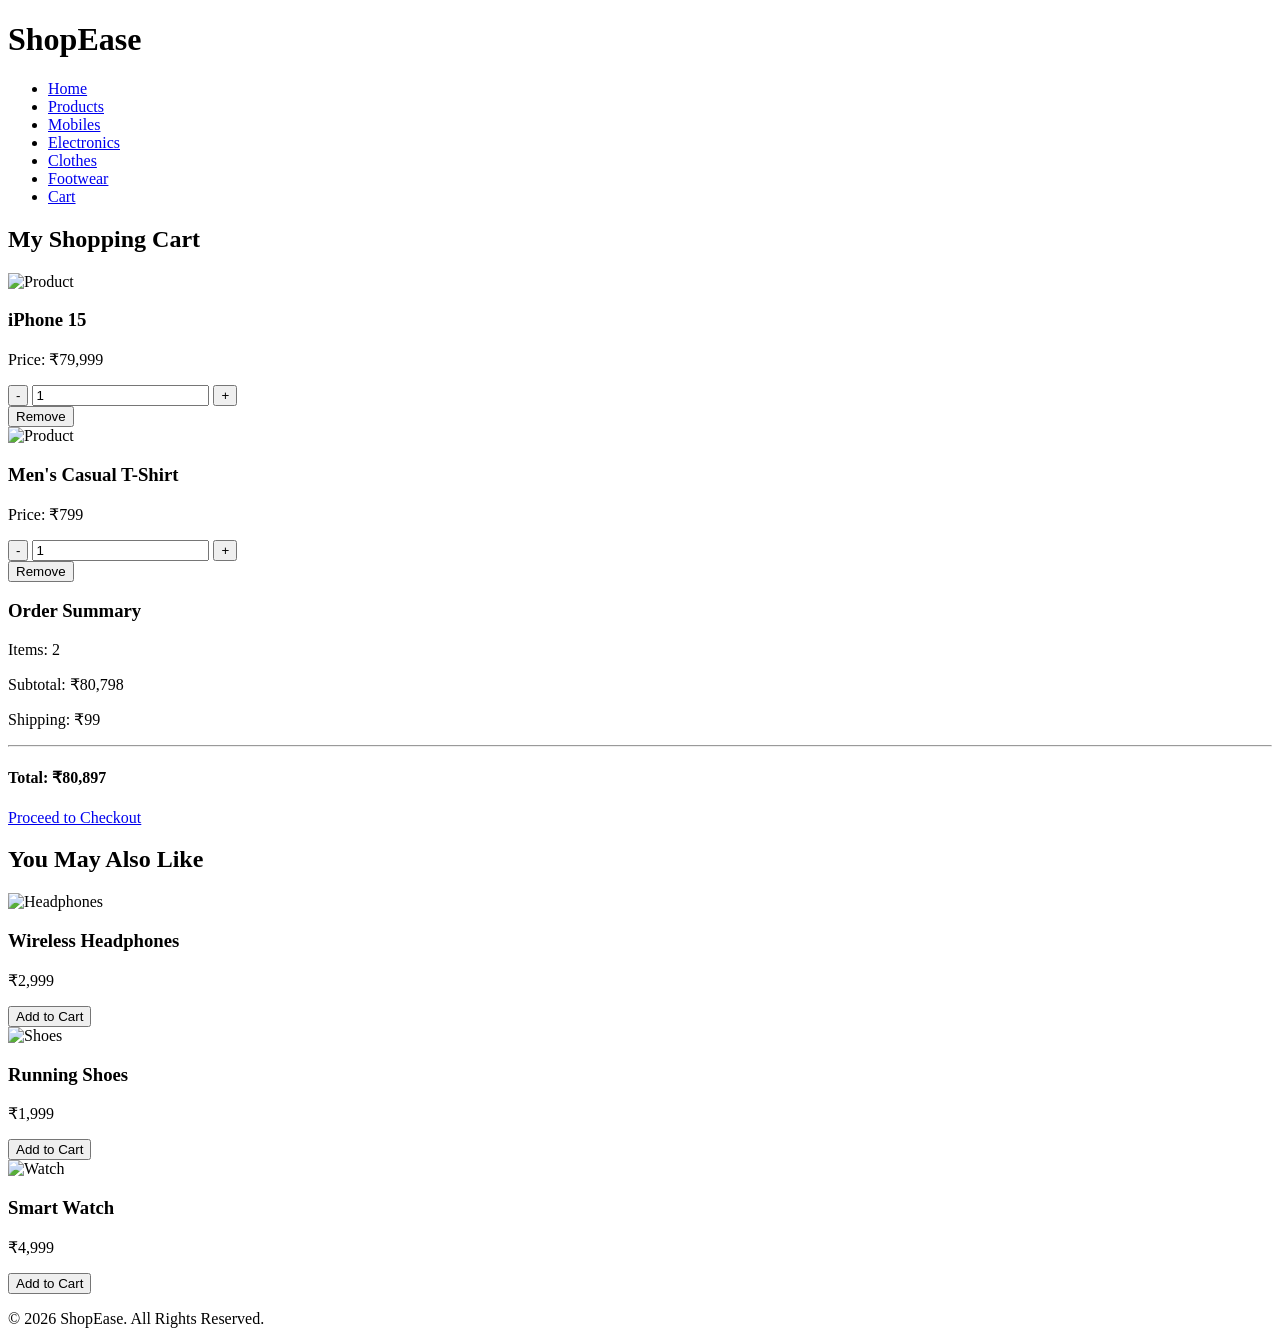
==== cart.html @ 57b39122 "Add files via upload" ====
<!DOCTYPE html>
<html lang="en">
<head>
    <meta charset="UTF-8">
    <meta name="viewport" content="width=device-width, initial-scale=1.0">
    <title>Shopping Cart - ShopEase</title>
    <link rel="stylesheet" href="css/style.css">
</head>
<body>

    <!-- Header -->
    <header>
        <div class="logo">
            <h1>ShopEase</h1>
        </div>

        <nav>
            <ul>
                <li><a href="index.html">Home</a></li>
                <li><a href="products.html">Products</a></li>
                <li><a href="mobiles.html">Mobiles</a></li>
                <li><a href="electronic.html">Electronics</a></li>
                <li><a href="clothes.html">Clothes</a></li>
                <li><a href="footwear.html">Footwear</a></li>
                <li><a href="cart.html" class="active">Cart</a></li>
            </ul>
        </nav>
    </header>

    <!-- Cart Section -->
    <section class="cart-section">
        <h2>My Shopping Cart</h2>

        <div class="cart-container">

            <!-- Cart Items -->
            <div class="cart-items">

                <div class="cart-item">
                    <img src="images/mobiles/mobile1.jpg" alt="Product">
                    
                    <div class="item-details">
                        <h3>iPhone 15</h3>
                        <p>Price: ₹79,999</p>

                        <div class="quantity-box">
                            <button>-</button>
                            <input type="text" value="1" readonly>
                            <button>+</button>
                        </div>
                    </div>

                    <button class="remove-btn">Remove</button>
                </div>

                <div class="cart-item">
                    <img src="images/clothes/tshirt.jpg" alt="Product">
                    
                    <div class="item-details">
                        <h3>Men's Casual T-Shirt</h3>
                        <p>Price: ₹799</p>

                        <div class="quantity-box">
                            <button>-</button>
                            <input type="text" value="1" readonly>
                            <button>+</button>
                        </div>
                    </div>

                    <button class="remove-btn">Remove</button>
                </div>

            </div>

            <!-- Cart Summary -->
            <div class="cart-summary">
                <h3>Order Summary</h3>

                <p>Items: <span>2</span></p>
                <p>Subtotal: <span>₹80,798</span></p>
                <p>Shipping: <span>₹99</span></p>
                <hr>
                <h4>Total: ₹80,897</h4>

                <a href="checkout.html" class="checkout-btn">
                    Proceed to Checkout
                </a>
            </div>

        </div>
    </section>

    <!-- Recommended Products -->
    <section class="recommended-products">
        <h2>You May Also Like</h2>

        <div class="product-container">

            <div class="product-card">
                <img src="images/electronics/headphones.jpg" alt="Headphones">
                <h3>Wireless Headphones</h3>
                <p>₹2,999</p>
                <button>Add to Cart</button>
            </div>

            <div class="product-card">
                <img src="images/footwear/shoes1.jpg" alt="Shoes">
                <h3>Running Shoes</h3>
                <p>₹1,999</p>
                <button>Add to Cart</button>
            </div>

            <div class="product-card">
                <img src="images/electronics/smartwatch.jpg" alt="Watch">
                <h3>Smart Watch</h3>
                <p>₹4,999</p>
                <button>Add to Cart</button>
            </div>

        </div>
    </section>

    <!-- Footer -->
    <footer>
        <p>&copy; 2026 ShopEase. All Rights Reserved.</p>
    </footer>

    <script src="js/script.js"></script>

</body>
</html>
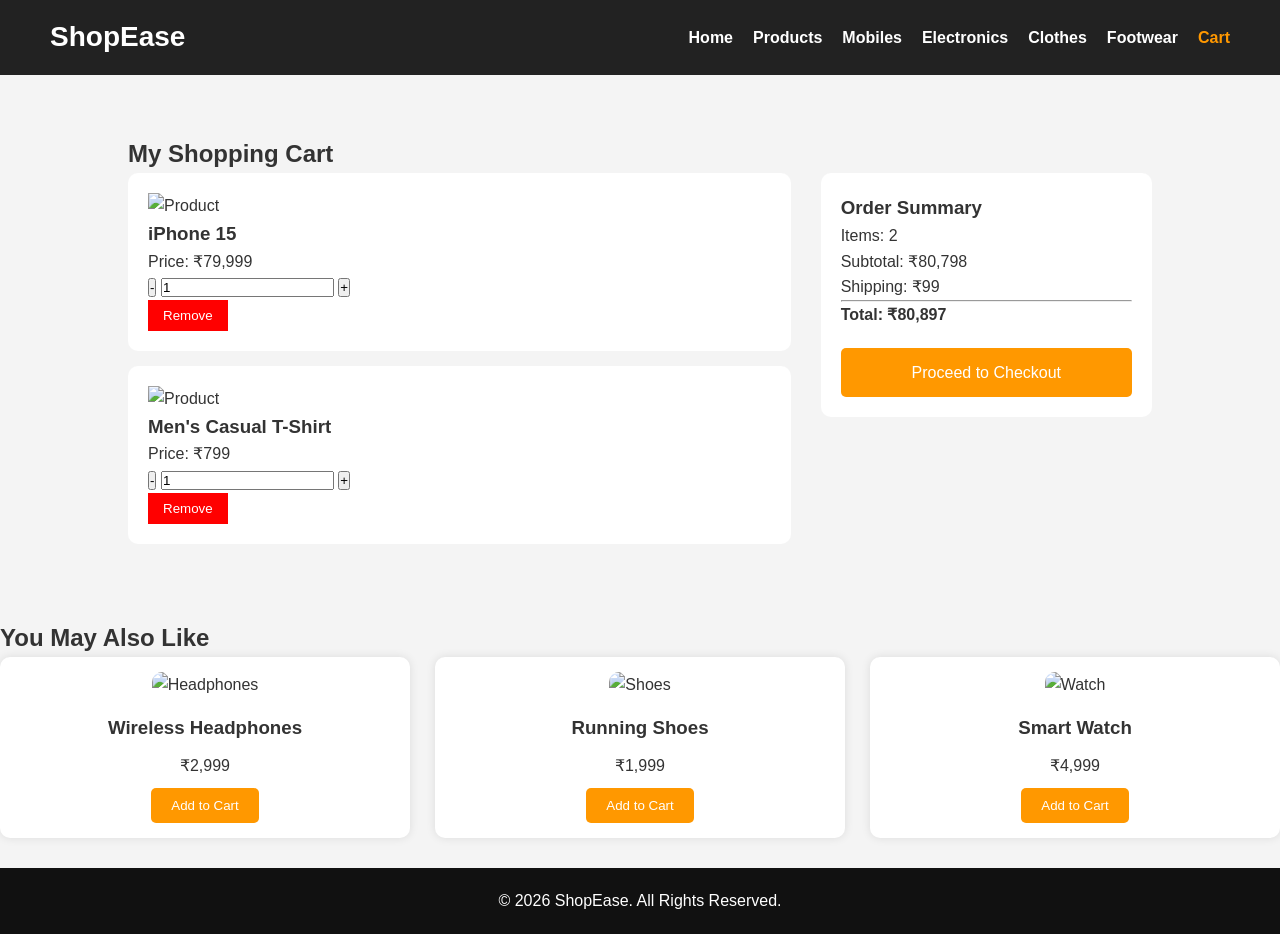
==== commit e7cc1867: "Fix HTML escaping issues in cart.html" ====
--- a/cart.html
+++ b/cart.html
@@ -4,7 +4,7 @@
     <meta charset="UTF-8">
     <meta name="viewport" content="width=device-width, initial-scale=1.0">
     <title>Shopping Cart - ShopEase</title>
-    <link rel="stylesheet" href="css/style.css">
+    <link rel="stylesheet" href="style.css">
 </head>
 <body>
 
@@ -125,7 +125,7 @@
         <p>&copy; 2026 ShopEase. All Rights Reserved.</p>
     </footer>
 
-    <script src="js/script.js"></script>
+    <script src="script.js"></script>
 
 </body>
-</html>+</html>
--- a/style.css
+++ b/style.css
@@ -0,0 +1,473 @@
+/* =========================
+   GLOBAL STYLES
+========================= */
+*{
+    margin:0;
+    padding:0;
+    box-sizing:border-box;
+    font-family:Arial, Helvetica, sans-serif;
+}
+
+body{
+    background:#f4f4f4;
+    color:#333;
+    line-height:1.6;
+}
+
+a{
+    text-decoration:none;
+}
+
+ul{
+    list-style:none;
+}
+
+/* =========================
+   HEADER
+========================= */
+header{
+    background:#222;
+    color:#fff;
+    padding:15px 50px;
+    display:flex;
+    justify-content:space-between;
+    align-items:center;
+}
+
+.logo h1{
+    font-size:28px;
+}
+
+nav ul{
+    display:flex;
+    gap:20px;
+}
+
+nav ul li a{
+    color:#fff;
+    font-weight:bold;
+    transition:0.3s;
+}
+
+nav ul li a:hover,
+nav ul li a.active{
+    color:#ff9800;
+}
+
+/* =========================
+   HERO SECTION
+========================= */
+.hero{
+    height:80vh;
+    display:flex;
+    justify-content:center;
+    align-items:center;
+    text-align:center;
+    background:linear-gradient(
+        rgba(0,0,0,0.5),
+        rgba(0,0,0,0.5)
+    ),
+    url("../images/banner.jpg");
+    background-size:cover;
+    background-position:center;
+    color:#fff;
+}
+
+.hero-content h2{
+    font-size:50px;
+    margin-bottom:15px;
+}
+
+.hero-content p{
+    font-size:20px;
+    margin-bottom:20px;
+}
+
+.btn{
+    background:#ff9800;
+    color:#fff;
+    padding:12px 25px;
+    border-radius:5px;
+    font-weight:bold;
+}
+
+/* =========================
+   PAGE BANNER
+========================= */
+.page-banner{
+    background:#ff9800;
+    color:#fff;
+    text-align:center;
+    padding:50px 20px;
+}
+
+.page-banner h2{
+    font-size:40px;
+}
+
+/* =========================
+   CATEGORIES
+========================= */
+.categories{
+    padding:60px 10%;
+    text-align:center;
+}
+
+.category-container{
+    display:grid;
+    grid-template-columns:repeat(auto-fit,minmax(250px,1fr));
+    gap:25px;
+    margin-top:30px;
+}
+
+.category-card{
+    background:#fff;
+    border-radius:10px;
+    overflow:hidden;
+    box-shadow:0 0 10px rgba(0,0,0,0.1);
+    padding-bottom:20px;
+}
+
+.category-card img{
+    width:100%;
+    height:220px;
+    object-fit:cover;
+}
+
+.category-card h3{
+    margin:15px 0;
+}
+
+/* =========================
+   PRODUCTS
+========================= */
+.products-section,
+.featured-products{
+    padding:60px 10%;
+}
+
+.products-section h2,
+.featured-products h2{
+    text-align:center;
+    margin-bottom:30px;
+}
+
+.product-container{
+    display:grid;
+    grid-template-columns:repeat(auto-fit,minmax(250px,1fr));
+    gap:25px;
+}
+
+.product-card{
+    background:#fff;
+    padding:15px;
+    border-radius:10px;
+    text-align:center;
+    box-shadow:0 0 10px rgba(0,0,0,0.1);
+}
+
+.product-card img{
+    width:100%;
+    height:220px;
+    object-fit:cover;
+    border-radius:10px;
+}
+
+.product-card h3{
+    margin:15px 0 10px;
+}
+
+.price{
+    color:#ff9800;
+    font-weight:bold;
+    font-size:18px;
+}
+
+.product-card button{
+    margin-top:10px;
+    background:#ff9800;
+    color:#fff;
+    border:none;
+    padding:10px 20px;
+    cursor:pointer;
+    border-radius:5px;
+}
+
+/* =========================
+   FEATURES
+========================= */
+.features{
+    padding:60px 10%;
+    text-align:center;
+}
+
+.feature-container{
+    display:grid;
+    grid-template-columns:repeat(auto-fit,minmax(250px,1fr));
+    gap:20px;
+    margin-top:30px;
+}
+
+.feature-box{
+    background:#fff;
+    padding:25px;
+    border-radius:10px;
+    box-shadow:0 0 10px rgba(0,0,0,0.1);
+}
+
+/* =========================
+   AUTH PAGES
+========================= */
+.auth-section{
+    display:flex;
+    justify-content:center;
+    align-items:center;
+    padding:60px 20px;
+}
+
+.auth-container{
+    width:100%;
+    max-width:500px;
+    background:#fff;
+    padding:30px;
+    border-radius:10px;
+    box-shadow:0 0 15px rgba(0,0,0,0.1);
+}
+
+.auth-container h2{
+    text-align:center;
+    margin-bottom:25px;
+}
+
+.form-group{
+    margin-bottom:15px;
+}
+
+.form-group label{
+    display:block;
+    margin-bottom:5px;
+}
+
+.form-group input,
+.form-group textarea,
+.form-group select{
+    width:100%;
+    padding:10px;
+    border:1px solid #ccc;
+    border-radius:5px;
+}
+
+.login-btn,
+.register-btn,
+.submit-btn,
+.pay-btn{
+    width:100%;
+    background:#ff9800;
+    color:#fff;
+    border:none;
+    padding:12px;
+    border-radius:5px;
+    cursor:pointer;
+    margin-top:10px;
+}
+
+.auth-link{
+    margin-top:15px;
+    text-align:center;
+}
+
+/* =========================
+   CART PAGE
+========================= */
+.cart-section{
+    padding:60px 10%;
+}
+
+.cart-container{
+    display:grid;
+    grid-template-columns:2fr 1fr;
+    gap:30px;
+}
+
+.cart-item{
+    background:#fff;
+    padding:20px;
+    margin-bottom:15px;
+    border-radius:10px;
+}
+
+.remove-btn{
+    background:red;
+    color:#fff;
+    border:none;
+    padding:8px 15px;
+    cursor:pointer;
+}
+
+.cart-summary{
+    background:#fff;
+    padding:20px;
+    border-radius:10px;
+    height:fit-content;
+}
+
+.checkout-btn{
+    display:block;
+    text-align:center;
+    background:#ff9800;
+    color:#fff;
+    padding:12px;
+    margin-top:20px;
+    border-radius:5px;
+}
+
+/* =========================
+   PAYMENT PAGE
+========================= */
+.payment-section{
+    padding:60px 10%;
+}
+
+.payment-container{
+    max-width:700px;
+    margin:auto;
+    background:#fff;
+    padding:30px;
+    border-radius:10px;
+}
+
+.order-summary{
+    background:#f7f7f7;
+    padding:20px;
+    margin-bottom:20px;
+    border-radius:8px;
+}
+
+.payment-methods{
+    margin-bottom:20px;
+}
+
+.payment-methods label{
+    display:block;
+    margin-bottom:10px;
+}
+
+.row{
+    display:flex;
+    gap:15px;
+}
+
+.row .form-group{
+    flex:1;
+}
+
+/* =========================
+   CONTACT PAGE
+========================= */
+.contact-section{
+    padding:60px 10%;
+}
+
+.contact-container{
+    display:grid;
+    grid-template-columns:2fr 1fr;
+    gap:30px;
+}
+
+.contact-form,
+.contact-info{
+    background:#fff;
+    padding:25px;
+    border-radius:10px;
+}
+
+.contact-info p{
+    margin-bottom:15px;
+}
+
+.map-section{
+    padding:40px 10%;
+}
+
+.map-container{
+    overflow:hidden;
+    border-radius:10px;
+}
+
+/* =========================
+   NEWSLETTER
+========================= */
+.newsletter{
+    background:#222;
+    color:#fff;
+    text-align:center;
+    padding:50px 20px;
+}
+
+.newsletter form{
+    margin-top:20px;
+}
+
+.newsletter input{
+    padding:12px;
+    width:300px;
+    max-width:90%;
+    border:none;
+}
+
+.newsletter button{
+    padding:12px 20px;
+    border:none;
+    background:#ff9800;
+    color:#fff;
+    cursor:pointer;
+}
+
+/* =========================
+   FOOTER
+========================= */
+footer{
+    background:#111;
+    color:#fff;
+    text-align:center;
+    padding:20px;
+    margin-top:30px;
+}
+
+.footer-links{
+    margin-bottom:10px;
+}
+
+.footer-links a{
+    color:#fff;
+    margin:0 10px;
+}
+
+/* =========================
+   RESPONSIVE DESIGN
+========================= */
+@media(max-width:768px){
+
+    header{
+        flex-direction:column;
+        gap:15px;
+    }
+
+    nav ul{
+        flex-wrap:wrap;
+        justify-content:center;
+    }
+
+    .hero-content h2{
+        font-size:35px;
+    }
+
+    .cart-container,
+    .contact-container{
+        grid-template-columns:1fr;
+    }
+
+    .row{
+        flex-direction:column;
+    }
+}
